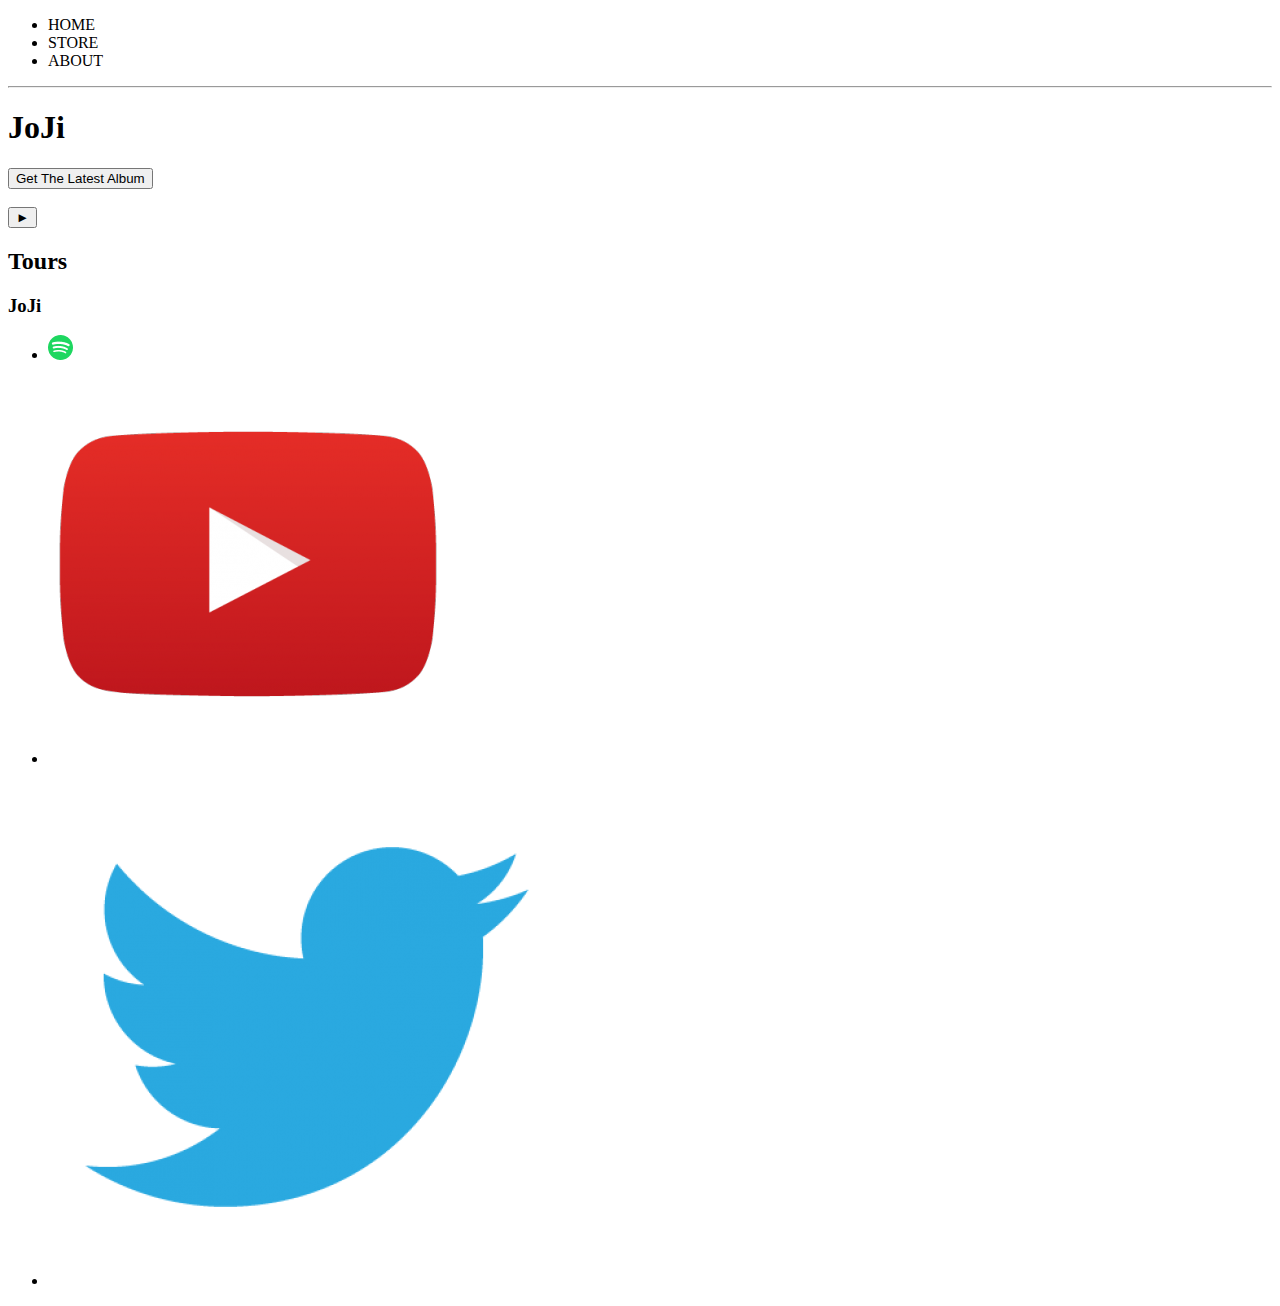
==== index.html @ 53308b97 "Added todays work" ====
<!DOCTYPE html>
<html>
  <head>
    <title>Joji</title>
    <meta name="viewport" content="width=device-width, initial-scale=1" />
    <link rel="stylesheet" type="text/css" media="screen" href="main.css" />
  </head>
  <body>
    <header>
      <nav>
        <ul>
          <li>HOME</li>
          <li>STORE</li>
          <li>ABOUT</li>
        </ul>
      </nav>
      <hr />
      <h1>JoJi</h1>
      <button>Get The Latest Album</button>
      <br>
      <br>
      <!-- TODO: Find a suitable background image-->
      <button>&#9658</button>
    </header>
    <section>
        <h2>Tours</h2>
    </section>

    <footer>
      <h3>JoJi</h3>
      <ul>
        <li><img src="Spotify Logo.png" /></li>
        <li><img src="youtube-logo-png-10559.png" /></li>
        <li><img src="twitter-logo-vector-png-clipart-1.png" /></li>
      </ul>
    </footer>
  </body>
</html>
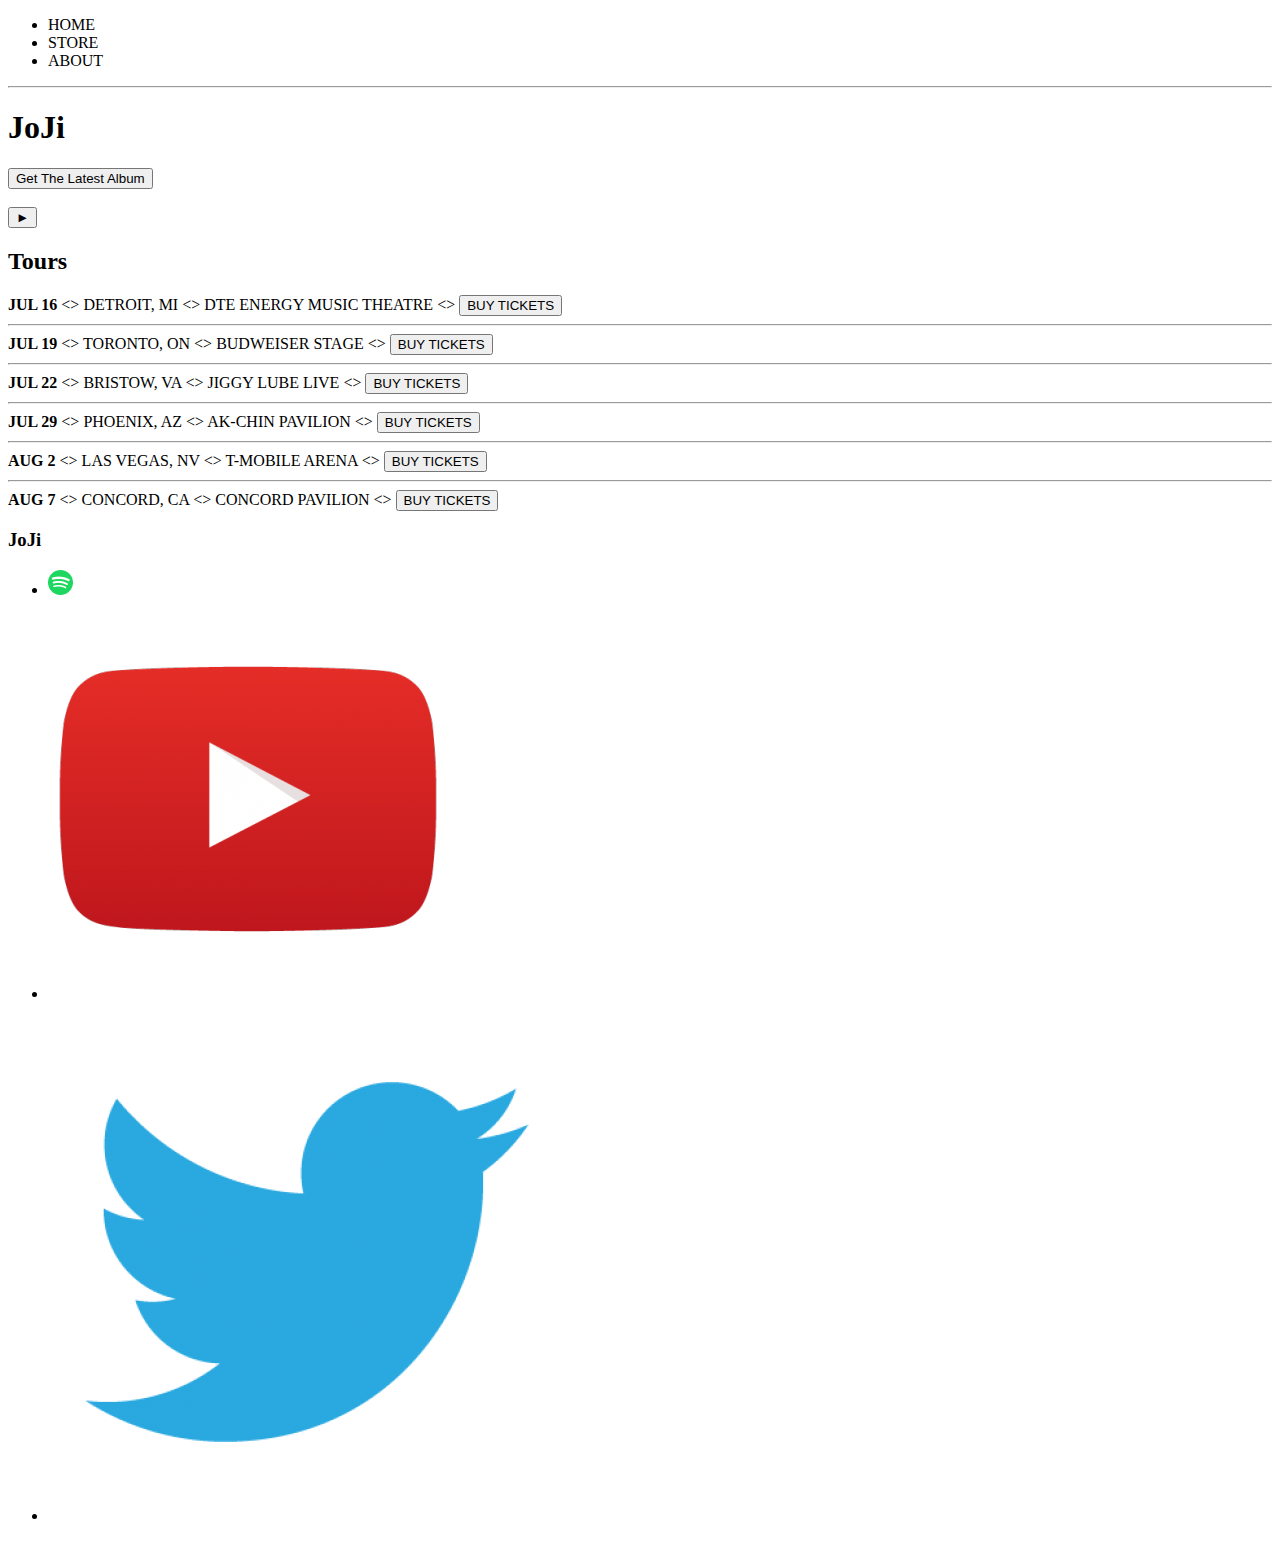
==== commit a32c9128: "changes in about index and store" ====
--- a/index.html
+++ b/index.html
@@ -2,8 +2,8 @@
 <html>
   <head>
     <title>Joji</title>
-    <meta name="viewport" content="width=device-width, initial-scale=1" />
-    <link rel="stylesheet" type="text/css" media="screen" href="main.css" />
+    <meta name="description" content="This is the description" />
+    
   </head>
   <body>
     <header>
@@ -16,7 +16,7 @@
       </nav>
       <hr />
       <h1>JoJi</h1>
-      <button>Get The Latest Album</button>
+      <button type="button">Get The Latest Album</button>
       <br>
       <br>
       <!-- TODO: Find a suitable background image-->
@@ -24,6 +24,67 @@
     </header>
     <section>
         <h2>Tours</h2>
+        <div>
+            <div>
+                <strong>JUL 16</strong>
+                &lt;&gt;
+                <span>DETROIT, MI</span>
+                &lt;&gt;
+                <span>DTE ENERGY MUSIC THEATRE</span>
+                &lt;&gt;
+                <button type="button">BUY TICKETS</button>
+                <hr>
+            </div>
+            <div>
+                <strong>JUL 19</strong>
+                &lt;&gt;
+                <span>TORONTO, ON</span>
+                &lt;&gt;
+                <span>BUDWEISER STAGE</span>
+                &lt;&gt;
+                <button type="button">BUY TICKETS</button>
+                <hr>
+            </div>
+            <div>
+                <strong>JUL 22</strong>
+                &lt;&gt;
+                <span>BRISTOW, VA</span>
+                &lt;&gt;
+                <span>JIGGY LUBE LIVE</span>
+                &lt;&gt;
+                <button type="button">BUY TICKETS</button>
+                <hr>
+            </div>
+            <div>
+                <strong>JUL 29</strong>
+                &lt;&gt;
+                <span>PHOENIX, AZ</span>
+                &lt;&gt;
+                <span>AK-CHIN PAVILION</span>
+                &lt;&gt;
+                <button type="button">BUY TICKETS</button>
+                <hr>
+            </div>
+            <div>
+                <strong>AUG 2</strong>
+                &lt;&gt;
+                <span>LAS VEGAS, NV</span>
+                &lt;&gt;
+                <span>T-MOBILE ARENA</span>
+                &lt;&gt;
+                <button type="button">BUY TICKETS</button>
+                <hr>
+            </div>
+            <div>
+                <strong>AUG 7</strong>
+                &lt;&gt;
+                <span>CONCORD, CA</span>
+                &lt;&gt;
+                <span>CONCORD PAVILION</span>
+                &lt;&gt;
+                <button type="button">BUY TICKETS</button>
+            </div>
+        </div>
     </section>
 
     <footer>
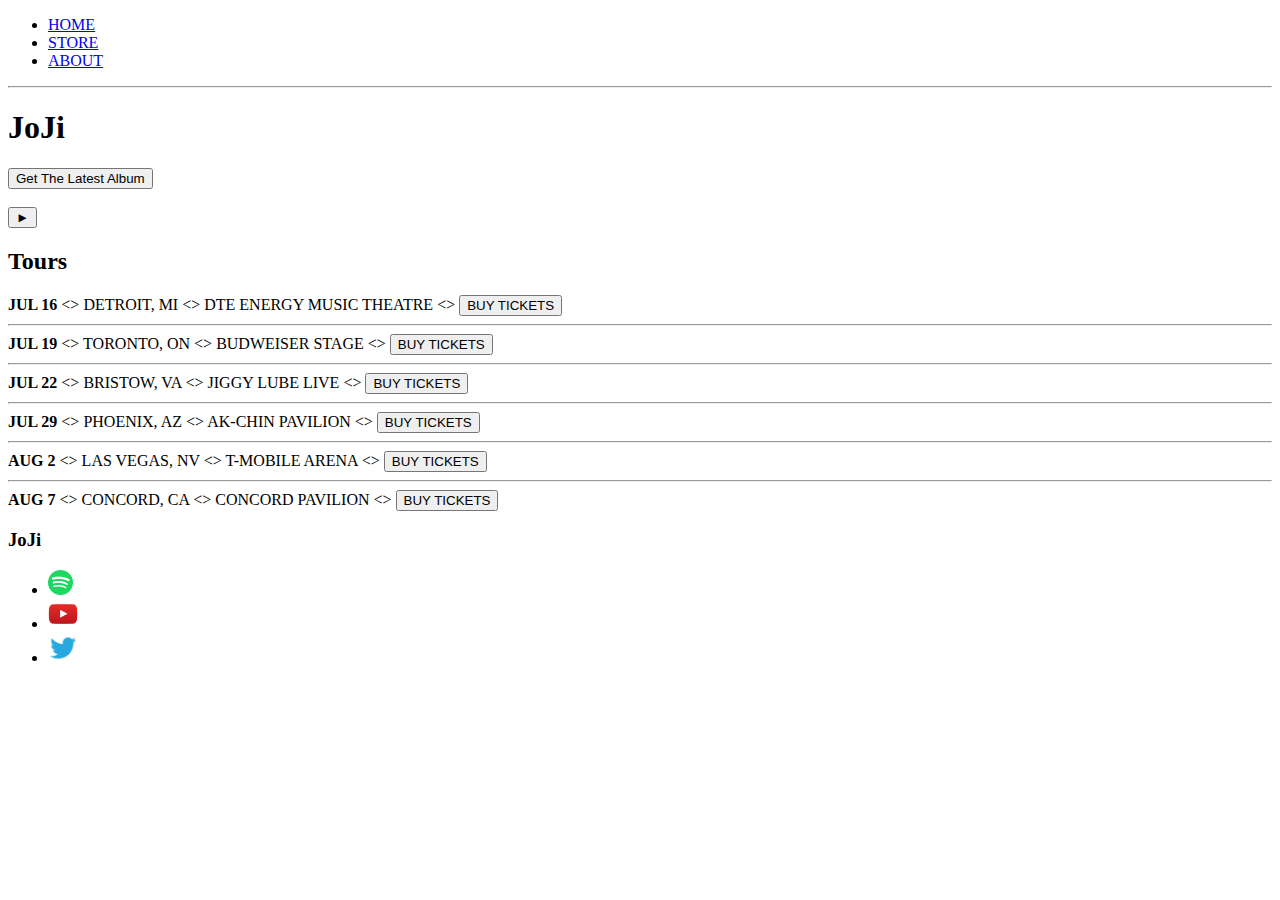
==== commit 6532cacb: "Completed html and started css" ====
--- a/index.html
+++ b/index.html
@@ -9,9 +9,9 @@
     <header>
       <nav>
         <ul>
-          <li>HOME</li>
-          <li>STORE</li>
-          <li>ABOUT</li>
+          <li><a href="index.html">HOME</a></li>
+          <li><a href="store.html">STORE</a></li>
+          <li><a href="about.html">ABOUT</a></li>
         </ul>
       </nav>
       <hr />
@@ -90,9 +90,25 @@
     <footer>
       <h3>JoJi</h3>
       <ul>
-        <li><img src="Spotify Logo.png" /></li>
-        <li><img src="youtube-logo-png-10559.png" /></li>
-        <li><img src="twitter-logo-vector-png-clipart-1.png" /></li>
+        <li>
+          <a
+            href="https://open.spotify.com/artist/3MZsBdqDrRTJihTHQrO6Dq"
+            target="_blank"
+            ><img src="Images\Spotify Logo.png"
+          /></a>
+        </li>
+        <li>
+          <a
+            href="https://www.youtube.com/channel/UCFl7yKfcRcFmIUbKeCA-SJQ"
+            target="_blank"
+            ><img src="Images\youtube-logo-png-10559.png" width="30"
+          /></a>
+        </li>
+        <li>
+          <a href="https://twitter.com/sushitrash" target="_blank"
+            ><img src="Images\twitter-logo-vector-png-clipart-1.png" width="30"
+          /></a>
+        </li>
       </ul>
     </footer>
   </body>
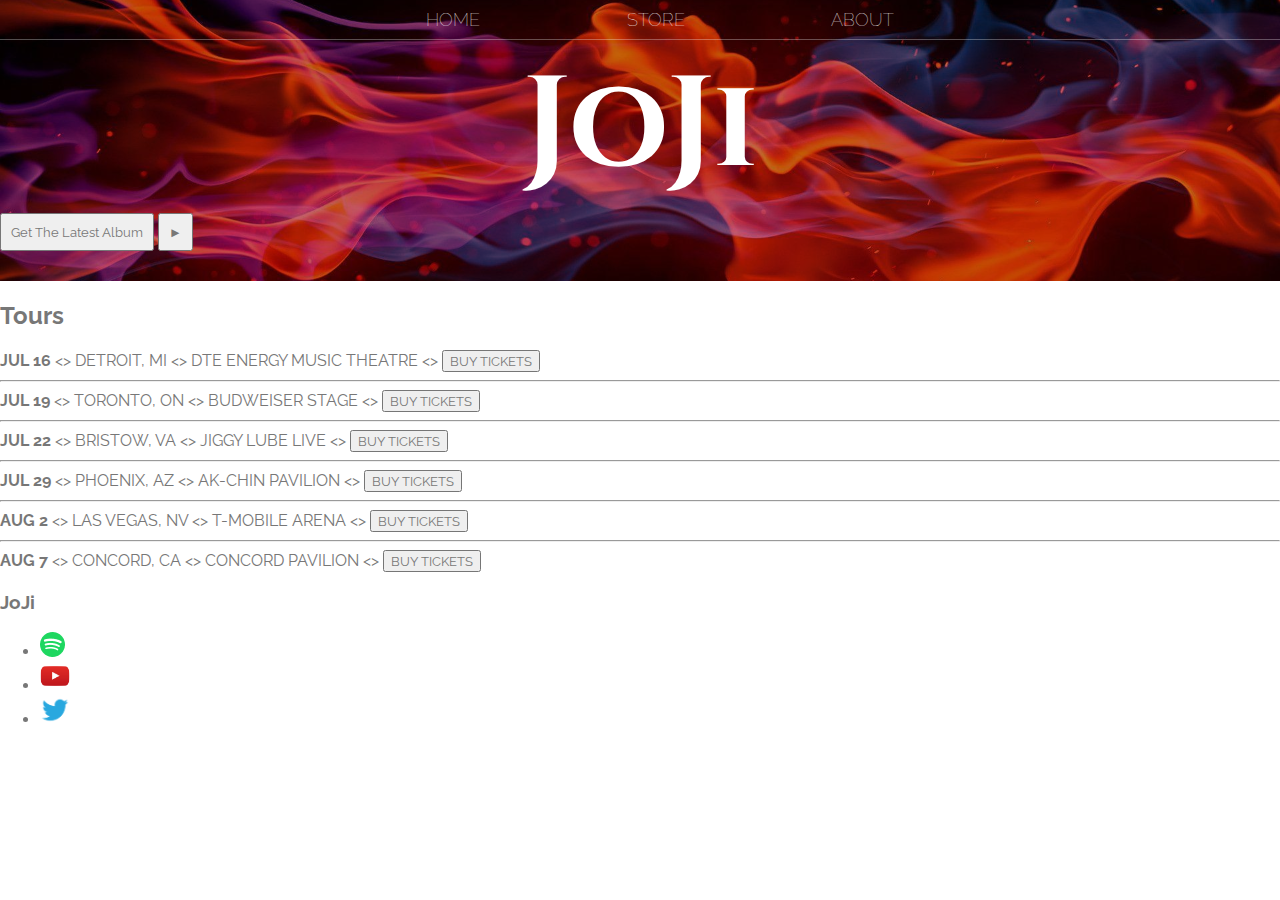
==== commit 602e505e: "Changes in styles of about and index" ====
--- a/index.html
+++ b/index.html
@@ -3,24 +3,23 @@
   <head>
     <title>Joji</title>
     <meta name="description" content="This is the description" />
+    <link rel="stylesheet" href="style.css" />
     
   </head>
   <body>
-    <header>
-      <nav>
+    <header class="main-header">
+      <nav class="nav main-nav">
         <ul>
           <li><a href="index.html">HOME</a></li>
           <li><a href="store.html">STORE</a></li>
           <li><a href="about.html">ABOUT</a></li>
         </ul>
       </nav>
-      <hr />
-      <h1>JoJi</h1>
-      <button type="button">Get The Latest Album</button>
-      <br>
-      <br>
-      <!-- TODO: Find a suitable background image-->
-      <button>&#9658</button>
+     
+      <h1 class="name name-large">JoJi</h1>
+      <button type="button" class="btn button-header">Get The Latest Album</button>
+      
+      <button class="btn">&#9658</button>
     </header>
     <section>
         <h2>Tours</h2>
--- a/style.css
+++ b/style.css
@@ -0,0 +1,123 @@
+@import url(https://fonts.googleapis.com/css?family=Raleway);
+
+@font-face {
+  font-family: "Cinzel";
+  src: url(Fonts/Cinzel-VariableFont_wght.ttf);
+}
+* {
+  box-sizing: border-box;
+  font-family: Raleway;
+  color: #777;
+}
+
+html,
+body {
+  margin: 0px;
+  padding: 0px;
+}
+.nav ul {
+  margin: 0px;
+}
+
+.nav li {
+  display: inline;
+}
+.nav a {
+  display: inline-block;
+  /* inline block element is same as inline element just they allow to apply padding on top and bottom as well unlike inline elements */
+  padding: 0.5em;
+  color: white;
+  text-decoration: none;
+}
+.main-nav {
+  text-align: center;
+  font-size: 1.1em;
+  font-weight: lighter;
+  border-bottom: 1px solid rgba(255, 255, 255, 0.3);
+}
+.main-nav li {
+  padding: 0 5%;
+}
+.nav a:hover {
+  background-color: rgba(255, 255, 257, 0.3);
+}
+
+.name {
+  /* font-family: ; */
+  text-align: center;
+  margin: 0px;
+  font-size: 4em;
+  font-family: "Cinzel";
+  color: white;
+  font-weight: bolder;
+}
+.name-large {
+  font-size: 8em;
+}
+.main-header {
+  background-color: rgb(196, 111, 111);
+  background-image: url("Images/437732.jpg");
+  background-size: cover;
+  background-blend-mode: multiply;
+  /* background-repeat: no-repeat; */
+
+  background-position-y: 0px;
+  background-position: 0px;
+  background-position-x: 0px;
+
+  padding-bottom: 30px;
+
+  /* background-attachment: fixed; */
+}
+
+.content-section {
+  margin: 1em;
+}
+.container {
+  max-width: 900px;
+  margin: 0 auto;
+  padding: 0 1.5em;
+}
+.section-header {
+  font-family: "cinzel";
+  font-weight: bold;
+  text-align: center;
+  color: #333;
+  font-size: 2.5em;
+}
+.about-image {
+  float: left;
+  height: 200px;
+  width: 200px;
+  margin: 15px;
+  border-radius: 50%;
+}
+.main-footer {
+  background-color: #a77ba3;
+  color: white;
+  padding: 0.25em 0;
+}
+
+.main-footer-container {
+  display: flex;
+  align-items: center;
+}
+.main-footer-container ul {
+  flex-grow: 1;
+  text-align: end;
+}
+.footer-nav li {
+  padding: 0 0.5em;
+}
+.footer-nav img {
+  width: 30px;
+  height: 30px;
+}
+.btn {
+  text-align: center;
+  vertical-align: middle;
+  padding: 0.67em;
+  cursor: pointer;
+}
+.button-header {
+}
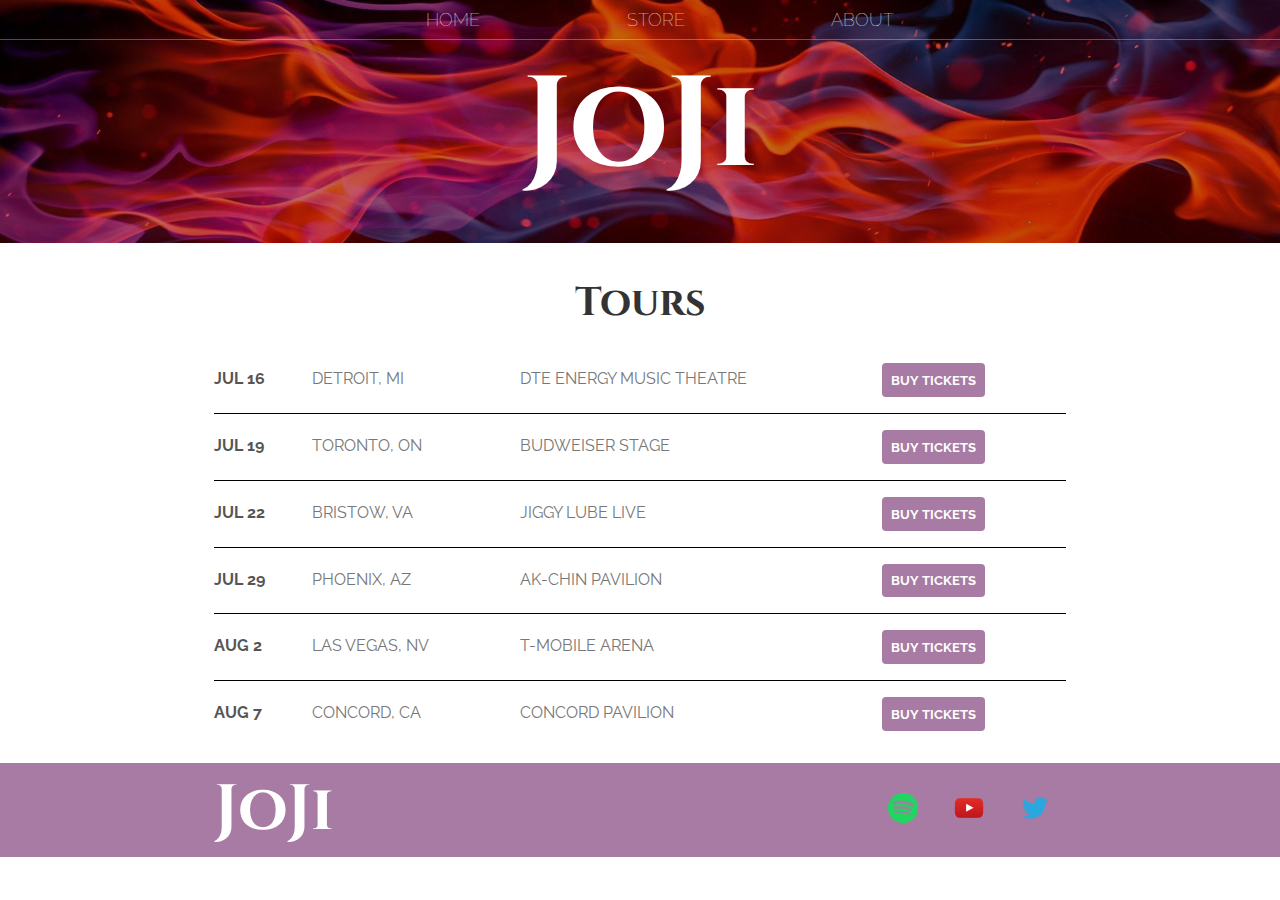
==== commit 8c3cc3b9: "Styled home page" ====
--- a/index.html
+++ b/index.html
@@ -4,7 +4,6 @@
     <title>Joji</title>
     <meta name="description" content="This is the description" />
     <link rel="stylesheet" href="style.css" />
-    
   </head>
   <body>
     <header class="main-header">
@@ -15,100 +14,111 @@
           <li><a href="about.html">ABOUT</a></li>
         </ul>
       </nav>
-     
+
       <h1 class="name name-large">JoJi</h1>
-      <button type="button" class="btn button-header">Get The Latest Album</button>
+      <!-- <button type="button" class="btn button-header">Get The Latest Album</button>
       
-      <button class="btn">&#9658</button>
+      <button class="btn">&#9658</button> -->
     </header>
-    <section>
-        <h2>Tours</h2>
-        <div>
-            <div>
-                <strong>JUL 16</strong>
-                &lt;&gt;
-                <span>DETROIT, MI</span>
-                &lt;&gt;
-                <span>DTE ENERGY MUSIC THEATRE</span>
-                &lt;&gt;
-                <button type="button">BUY TICKETS</button>
-                <hr>
-            </div>
-            <div>
-                <strong>JUL 19</strong>
-                &lt;&gt;
-                <span>TORONTO, ON</span>
-                &lt;&gt;
-                <span>BUDWEISER STAGE</span>
-                &lt;&gt;
-                <button type="button">BUY TICKETS</button>
-                <hr>
-            </div>
-            <div>
-                <strong>JUL 22</strong>
-                &lt;&gt;
-                <span>BRISTOW, VA</span>
-                &lt;&gt;
-                <span>JIGGY LUBE LIVE</span>
-                &lt;&gt;
-                <button type="button">BUY TICKETS</button>
-                <hr>
-            </div>
-            <div>
-                <strong>JUL 29</strong>
-                &lt;&gt;
-                <span>PHOENIX, AZ</span>
-                &lt;&gt;
-                <span>AK-CHIN PAVILION</span>
-                &lt;&gt;
-                <button type="button">BUY TICKETS</button>
-                <hr>
-            </div>
-            <div>
-                <strong>AUG 2</strong>
-                &lt;&gt;
-                <span>LAS VEGAS, NV</span>
-                &lt;&gt;
-                <span>T-MOBILE ARENA</span>
-                &lt;&gt;
-                <button type="button">BUY TICKETS</button>
-                <hr>
-            </div>
-            <div>
-                <strong>AUG 7</strong>
-                &lt;&gt;
-                <span>CONCORD, CA</span>
-                &lt;&gt;
-                <span>CONCORD PAVILION</span>
-                &lt;&gt;
-                <button type="button">BUY TICKETS</button>
-            </div>
+    <section class="content-section container">
+      <h2 class="section-header">Tours</h2>
+      <div>
+        <div class="tour-row">
+          <span class="tour-item tour-date">JUL 16</span>
+
+          <span class="tour-item tour-city">DETROIT, MI</span>
+
+          <span class="tour-item tour-arena">DTE ENERGY MUSIC THEATRE</span>
+
+          <button type="button" class="btn tour-item tour-btn">
+            BUY TICKETS
+          </button>
         </div>
+        <div class="tour-row">
+          <span class="tour-item tour-date">JUL 19</span>
+
+          <span class="tour-item tour-city">TORONTO, ON</span>
+
+          <span class="tour-item tour-arena">BUDWEISER STAGE</span>
+
+          <button type="button" class="btn tour-item tour-btn">
+            BUY TICKETS
+          </button>
+        </div>
+        <div class="tour-row">
+          <span class="tour-item tour-date">JUL 22</span>
+
+          <span class="tour-item tour-city">BRISTOW, VA</span>
+
+          <span class="tour-item tour-arena">JIGGY LUBE LIVE</span>
+
+          <button type="button" class="btn tour-item tour-btn">
+            BUY TICKETS
+          </button>
+        </div>
+        <div class="tour-row">
+          <span class="tour-item tour-date">JUL 29</span>
+
+          <span class="tour-item tour-city">PHOENIX, AZ</span>
+
+          <span class="tour-item tour-arena">AK-CHIN PAVILION</span>
+
+          <button type="button" class="btn tour-item tour-btn">
+            BUY TICKETS
+          </button>
+        </div>
+        <div class="tour-row">
+          <span class="tour-item tour-date">AUG 2</span>
+
+          <span class="tour-item tour-city">LAS VEGAS, NV</span>
+
+          <span class="tour-item tour-arena">T-MOBILE ARENA</span>
+
+          <button type="button" class="btn tour-item tour-btn">
+            BUY TICKETS
+          </button>
+        </div>
+        <div class="tour-row">
+          <span class="tour-item tour-date">AUG 7</span>
+
+          <span class="tour-item tour-city">CONCORD, CA</span>
+
+          <span class="tour-item tour-arena">CONCORD PAVILION</span>
+
+          <button type="button" class="btn tour-item tour-btn">
+            BUY TICKETS
+          </button>
+        </div>
+      </div>
     </section>
 
-    <footer>
-      <h3>JoJi</h3>
-      <ul>
-        <li>
-          <a
-            href="https://open.spotify.com/artist/3MZsBdqDrRTJihTHQrO6Dq"
-            target="_blank"
-            ><img src="Images\Spotify Logo.png"
-          /></a>
-        </li>
-        <li>
-          <a
-            href="https://www.youtube.com/channel/UCFl7yKfcRcFmIUbKeCA-SJQ"
-            target="_blank"
-            ><img src="Images\youtube-logo-png-10559.png" width="30"
-          /></a>
-        </li>
-        <li>
-          <a href="https://twitter.com/sushitrash" target="_blank"
-            ><img src="Images\twitter-logo-vector-png-clipart-1.png" width="30"
-          /></a>
-        </li>
-      </ul>
+    <footer class="main-footer">
+      <div class="container main-footer-container">
+        <h3 class="name">JoJi</h3>
+        <ul class="nav footer-nav">
+          <li>
+            <a
+              href="https://open.spotify.com/artist/3MZsBdqDrRTJihTHQrO6Dq"
+              target="_blank"
+              ><img src="Images\Spotify Logo.png"
+            /></a>
+          </li>
+          <li>
+            <a
+              href="https://www.youtube.com/channel/UCFl7yKfcRcFmIUbKeCA-SJQ"
+              target="_blank"
+              ><img src="Images\youtube-logo-png-10559.png" width="30"
+            /></a>
+          </li>
+          <li>
+            <a href="https://twitter.com/sushitrash" target="_blank"
+              ><img
+                src="Images\twitter-logo-vector-png-clipart-1.png"
+                width="30"
+            /></a>
+          </li>
+        </ul>
+      </div>
     </footer>
   </body>
 </html>
--- a/style.css
+++ b/style.css
@@ -119,5 +119,43 @@
   padding: 0.67em;
   cursor: pointer;
 }
-.button-header {
+.tour-row {
+  border-bottom: 1px solid black;
+  padding-bottom: 1em;
+  margin-bottom: 1em;
 }
+.tour-row:last-child {
+  border-bottom: none;
+}
+.tour-item {
+  display: inline-block;
+  padding-right: 0.5em;
+}
+.tour-date {
+  color: #555;
+  font-weight: bold;
+  width: 11%;
+}
+.tour-city {
+  width: 24%;
+}
+.tour-arena {
+  width: 42%;
+}
+.btn {
+  text-align: center;
+  vertical-align: middle;
+  padding: 0.67em 0.67em;
+  cursor: pointer;
+}
+.tour-btn {
+  max-width: 19%;
+  border-radius: 0.3em;
+  background-color: #a77ba3;
+  border: none;
+  color: white;
+  font-weight: bold;
+}
+.tour-btn:hover {
+  background-color: #975d91;
+}
